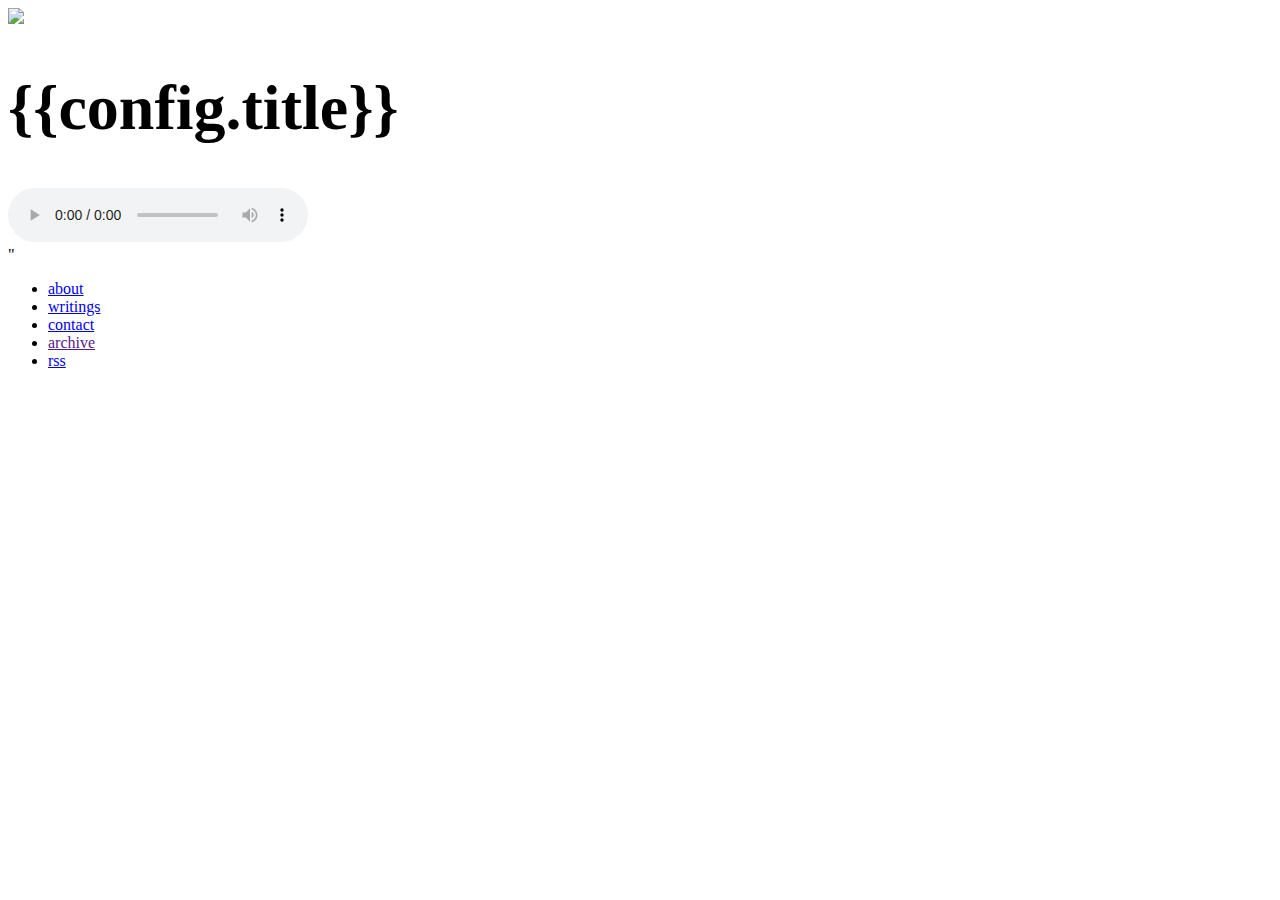
==== templates/index.html @ 1cfa138c "musik" ====
<!DOCTYPE html>

<html lang="en">

<head>

  <title>infantilecosmism</title>

  <meta charset="UTF-8" />

  <meta name="viewport" content="width=device-width,initial-scale=1" />

  <meta name="description" content="" />

  <link rel="stylesheet" type="text/css" href="style.css" />

  <link rel="icon" href="img/favicon.png">

</head>

<body>

<div id = wrapper>
  <a href ="/" >
    <img src = proun.png >
    </a>

  <div id = main ><h1 style = "font-size: 64px;"> {{config.title}} </h1>
    <audio controls = "controls"> <source src = "sadnesscity.m4a" type = "audio/mp4" ></audio>
  </div>"
  
  <div id = navbar> <ul> <li><a href = "/about">about</a> </li> <li><a href = "/writings">writings</a></li> <li><a href = "/contact">contact</a></li><li><a href="">archive</a></li> <li><a href ="/atom.xml">rss</a></li></a></li> </ul> </div>
  
</div>

</body>

</html>
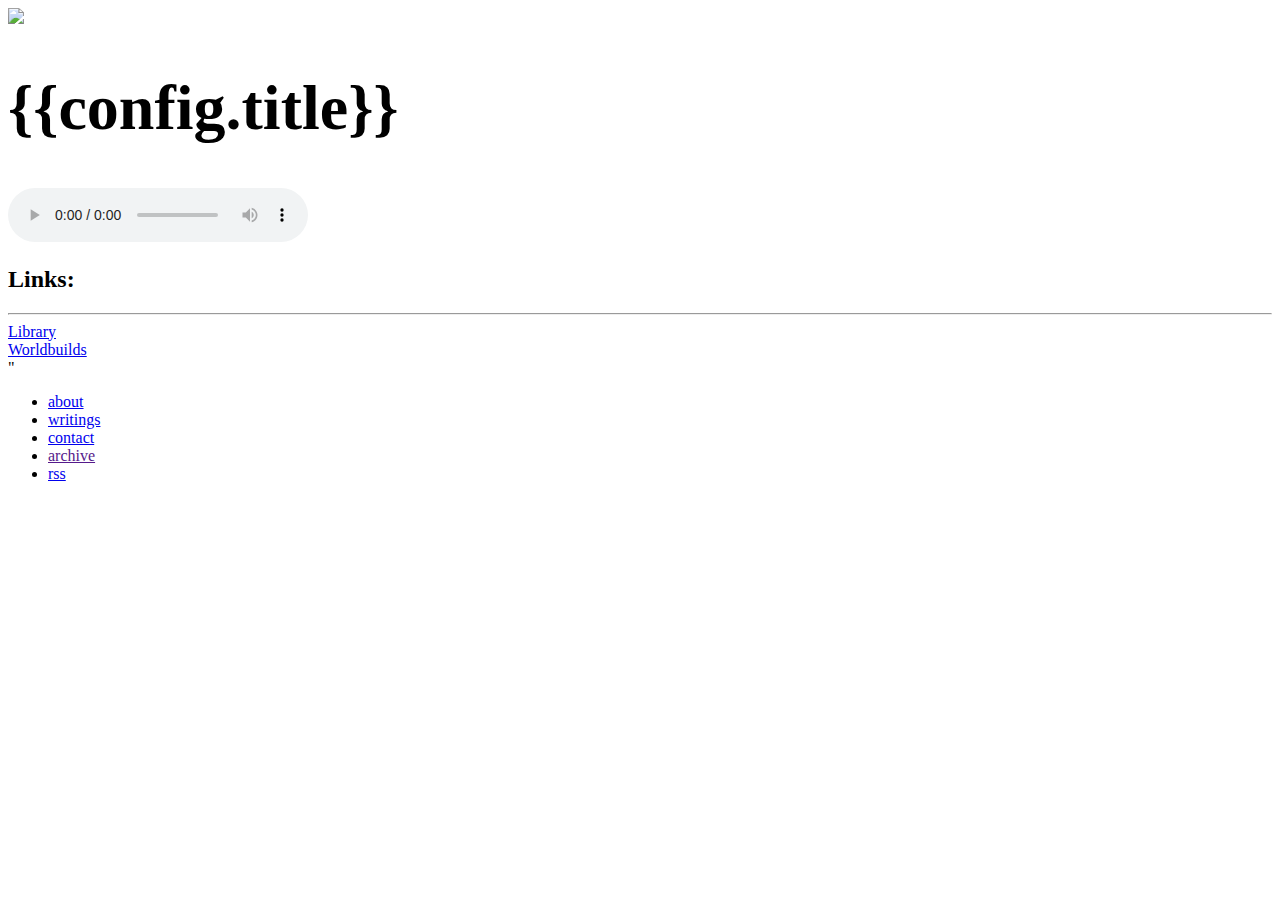
==== commit 1741155c: "links" ====
--- a/templates/index.html
+++ b/templates/index.html
@@ -15,6 +15,9 @@
   <link rel="stylesheet" type="text/css" href="style.css" />
 
   <link rel="icon" href="img/favicon.png">
+  
+  <script data-goatcounter="https://infantilecosmism.goatcounter.com/count"
+        async src="//gc.zgo.at/count.js"></script>
 
 </head>
 
@@ -27,6 +30,13 @@
 
   <div id = main ><h1 style = "font-size: 64px;"> {{config.title}} </h1>
     <audio controls = "controls"> <source src = "sadnesscity.m4a" type = "audio/mp4" ></audio>
+    <h2>Links:</h2>
+    <hr>
+    <div  id = links>
+    <a href = "https://alexandria.infantilecosmism.net">Library</a> <br>
+      <a href = "https://infantilecosmism.net/worldbuilds">Worldbuilds</a>
+      
+      </div>
   </div>"
   
   <div id = navbar> <ul> <li><a href = "/about">about</a> </li> <li><a href = "/writings">writings</a></li> <li><a href = "/contact">contact</a></li><li><a href="">archive</a></li> <li><a href ="/atom.xml">rss</a></li></a></li> </ul> </div>
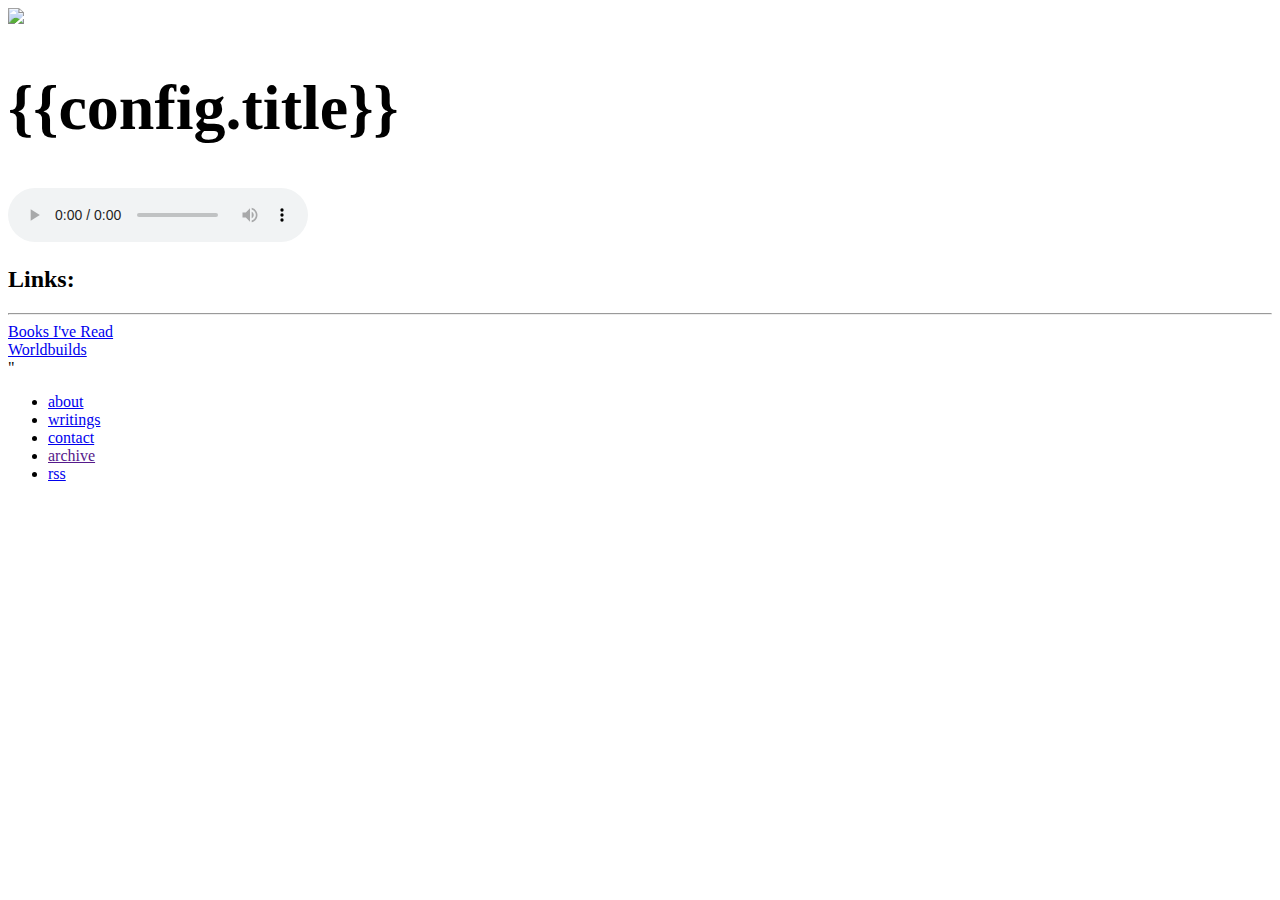
==== commit f4056327: "aa" ====
--- a/templates/index.html
+++ b/templates/index.html
@@ -33,7 +33,7 @@
     <h2>Links:</h2>
     <hr>
     <div  id = links>
-    <a href = "https://alexandria.infantilecosmism.net">Library</a> <br>
+    <a href = "https://alexandria.infantilecosmism.net">Books I've Read</a> <br>
       <a href = "https://infantilecosmism.net/worldbuilds">Worldbuilds</a>
       
       </div>
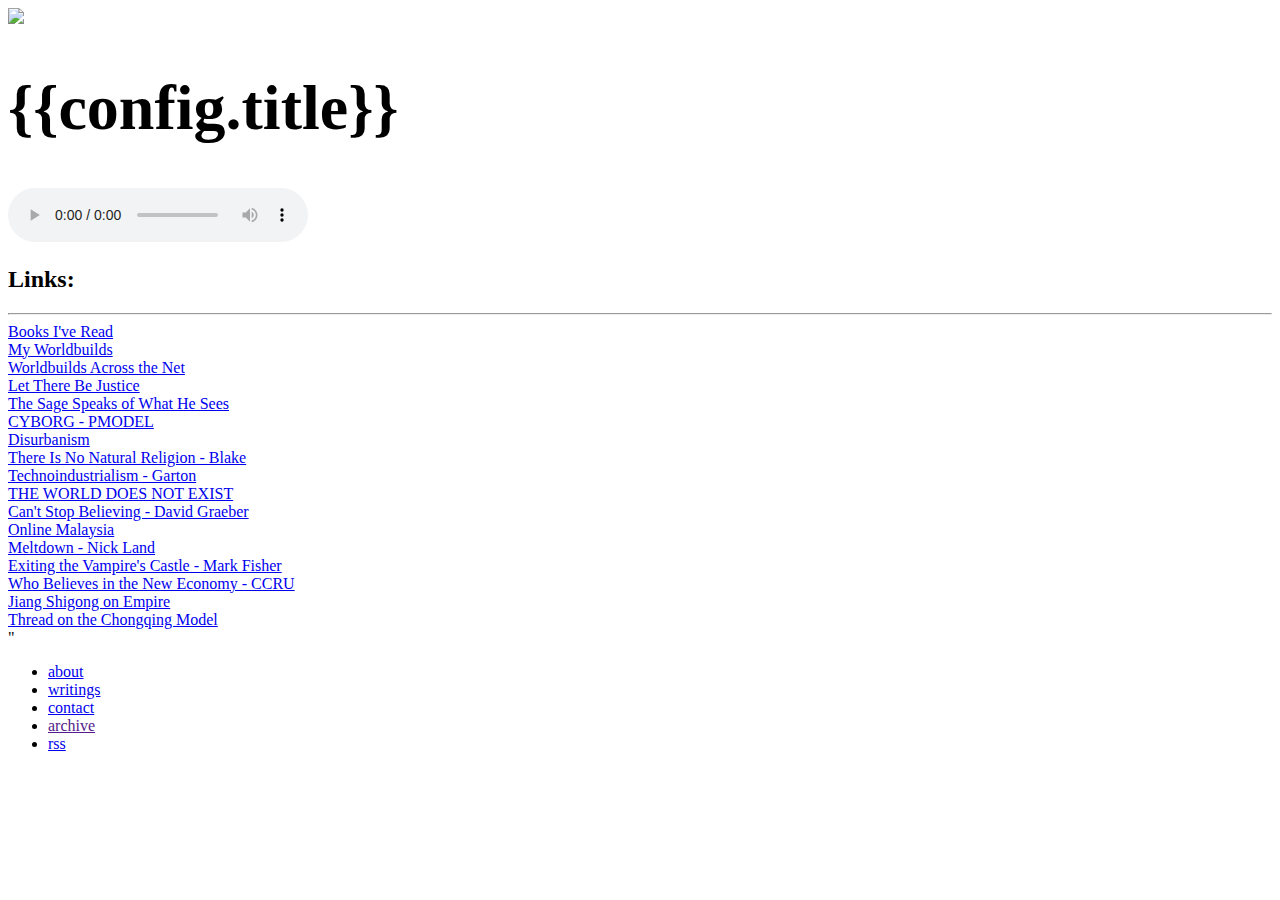
==== commit b6da5005: "links" ====
--- a/templates/index.html
+++ b/templates/index.html
@@ -34,8 +34,24 @@
     <hr>
     <div  id = links>
     <a href = "https://alexandria.infantilecosmism.net">Books I've Read</a> <br>
-      <a href = "https://infantilecosmism.net/worldbuilds">Worldbuilds</a>
-      
+      <a href = "/worldbuilds">My Worldbuilds</a> <br>
+      <a href = "/otherworldbuilds">Worldbuilds Across the Net</a> <br>
+      <a href = "http://lettherebejustice.blogspot.com">Let There Be Justice</a> <br>
+      <a href ="https://archive.ph/3GiDV">The Sage Speaks of What He Sees</a> <br>
+      <a href ="https://www.youtube.com/watch?v=13N83GVQu8I"> CYBORG - PMODEL</a> <br>
+      <a href ="https://archive.ph/4sEMa">Disurbanism
+      </a> <br>
+      <a href ="https://en.m.wikisource.org/wiki/There_is_no_natural_religion"> There Is No Natural Religion - Blake</a> <br>
+      <a href = "http://archive.today/A5Tb1/">Technoindustrialism - Garton</a> <br>
+      <a href ="http://archive.today/jY6rr">THE WORLD DOES NOT EXIST</a> <br>
+      <a href ="https://thebaffler.com/salvos/cant-stop-believing">Can't Stop Believing - David Graeber</a> <br>
+      <a href ="https://www.youtube.com/watch?v=V3JAtt1JwHs">Online Malaysia</a> <br>
+      <a href ="http://www.ccru.net/swarm1/1_melt.htm">Meltdown - Nick Land</a> <br>
+      <a href ="https://web.archive.org/web/20211223201839/https://www.opendemocracy.net/en/opendemocracyuk/exiting-vampire-castle/"> Exiting the Vampire's Castle - Mark Fisher</a> <br>
+      <a href ="http://ccru.net/archive/cyberhype1.htm">Who Believes in the New Economy - CCRU</a> <br>
+      <a href = "http://archive.today/zrL2C">Jiang Shigong on Empire</a> <br>
+      <a href="https://web.archive.org/web/20190421044331/https://twitter.com/ctbeiser/status/1117894258701131776">Thread on the Chongqing Model</a>
+
       </div>
   </div>"
   
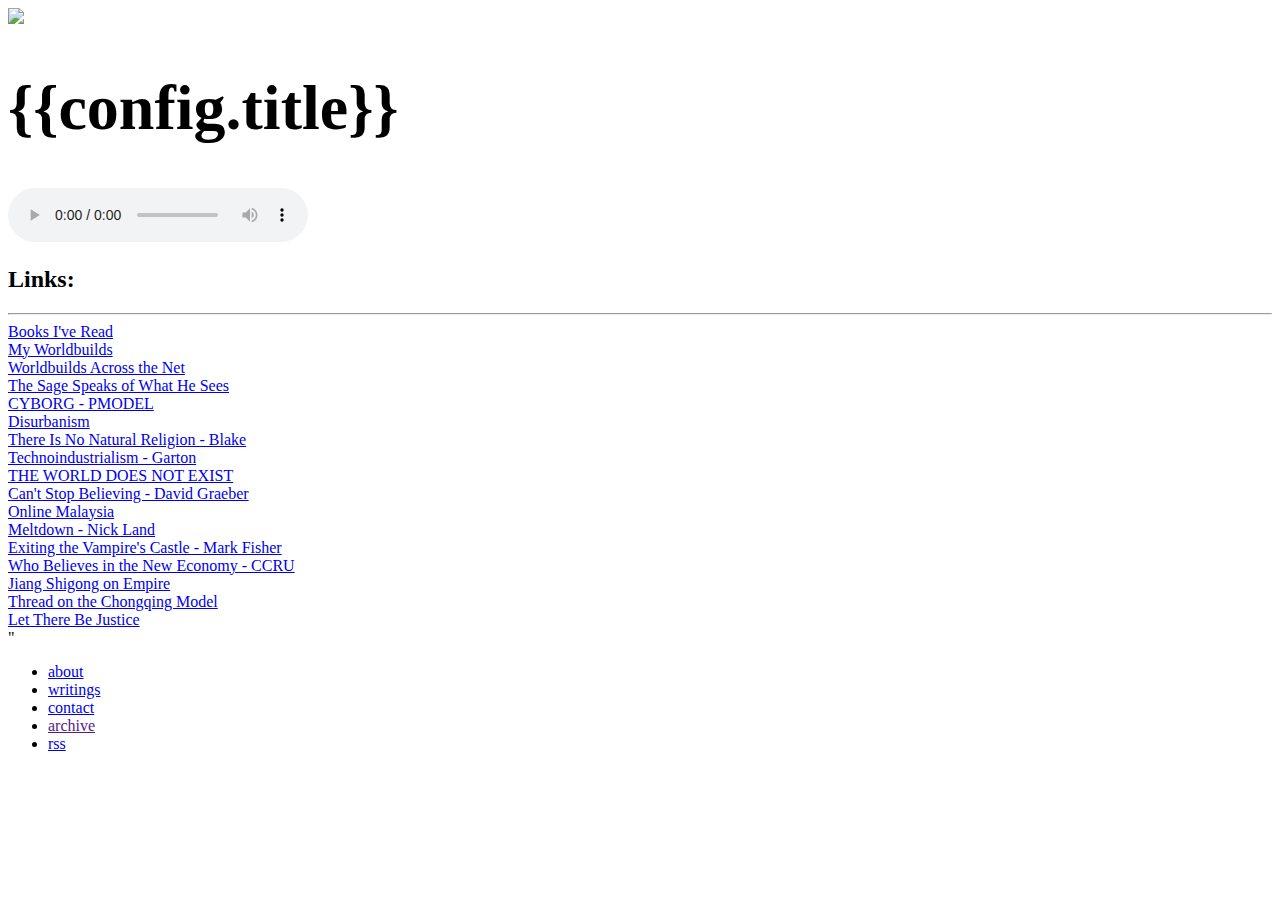
==== commit 0d2f5b2c: "link order" ====
--- a/templates/index.html
+++ b/templates/index.html
@@ -36,7 +36,6 @@
     <a href = "https://alexandria.infantilecosmism.net">Books I've Read</a> <br>
       <a href = "/worldbuilds">My Worldbuilds</a> <br>
       <a href = "/otherworldbuilds">Worldbuilds Across the Net</a> <br>
-      <a href = "http://lettherebejustice.blogspot.com">Let There Be Justice</a> <br>
       <a href ="https://archive.ph/3GiDV">The Sage Speaks of What He Sees</a> <br>
       <a href ="https://www.youtube.com/watch?v=13N83GVQu8I"> CYBORG - PMODEL</a> <br>
       <a href ="https://archive.ph/4sEMa">Disurbanism
@@ -50,7 +49,8 @@
       <a href ="https://web.archive.org/web/20211223201839/https://www.opendemocracy.net/en/opendemocracyuk/exiting-vampire-castle/"> Exiting the Vampire's Castle - Mark Fisher</a> <br>
       <a href ="http://ccru.net/archive/cyberhype1.htm">Who Believes in the New Economy - CCRU</a> <br>
       <a href = "http://archive.today/zrL2C">Jiang Shigong on Empire</a> <br>
-      <a href="https://web.archive.org/web/20190421044331/https://twitter.com/ctbeiser/status/1117894258701131776">Thread on the Chongqing Model</a>
+      <a href="https://web.archive.org/web/20190421044331/https://twitter.com/ctbeiser/status/1117894258701131776">Thread on the Chongqing Model</a> <br>
+      <a href = "http://lettherebejustice.blogspot.com">Let There Be Justice</a> 
 
       </div>
   </div>"
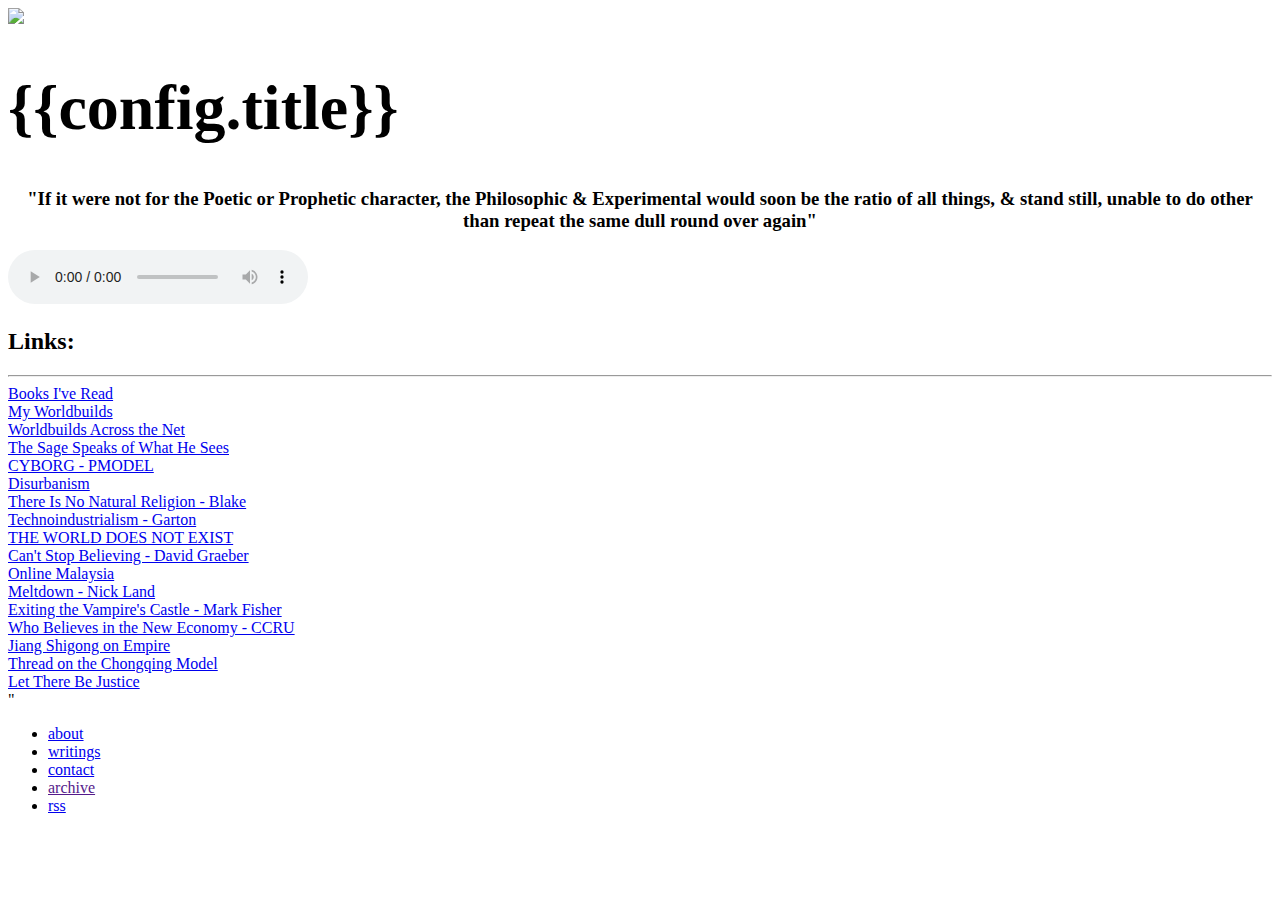
==== commit 8b7aa637: "blake quote" ====
--- a/templates/index.html
+++ b/templates/index.html
@@ -29,6 +29,7 @@
     </a>
 
   <div id = main ><h1 style = "font-size: 64px;"> {{config.title}} </h1>
+    <h3 style = "font-family: Garamond; text-align: center;">"If it were not for the Poetic or Prophetic character, the Philosophic & Experimental would soon be the ratio of all things, & stand still, unable to do other than repeat the same dull round over again" </h3>
     <audio controls = "controls"> <source src = "sadnesscity.m4a" type = "audio/mp4" ></audio>
     <h2>Links:</h2>
     <hr>
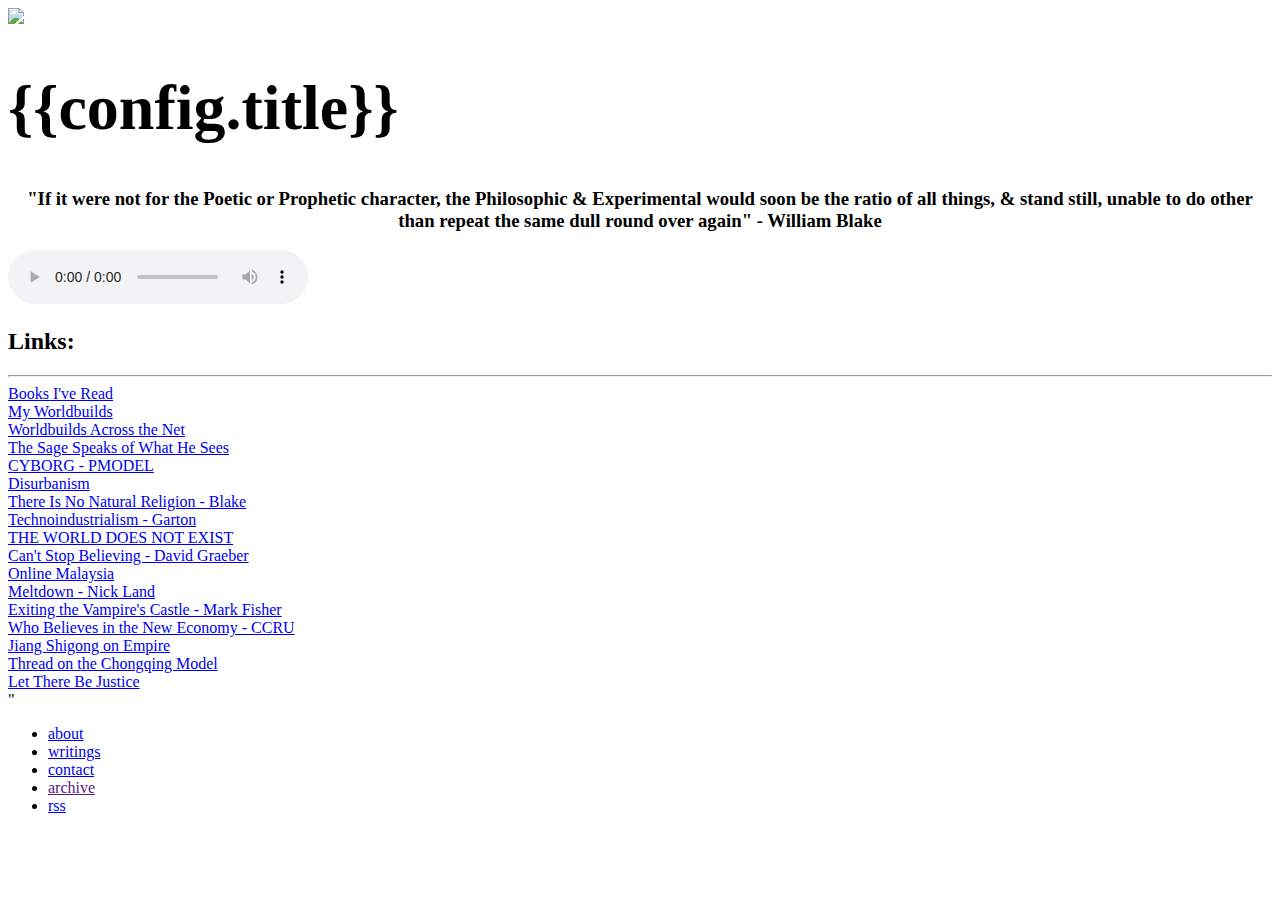
==== commit 40380ba8: "blake quote" ====
--- a/templates/index.html
+++ b/templates/index.html
@@ -29,7 +29,7 @@
     </a>
 
   <div id = main ><h1 style = "font-size: 64px;"> {{config.title}} </h1>
-    <h3 style = "font-family: Garamond; text-align: center;">"If it were not for the Poetic or Prophetic character, the Philosophic & Experimental would soon be the ratio of all things, & stand still, unable to do other than repeat the same dull round over again" </h3>
+    <h3 style = "font-family: Garamond; text-align: center;">"If it were not for the Poetic or Prophetic character, the Philosophic & Experimental would soon be the ratio of all things, & stand still, unable to do other than repeat the same dull round over again" - William Blake</h3>
     <audio controls = "controls"> <source src = "sadnesscity.m4a" type = "audio/mp4" ></audio>
     <h2>Links:</h2>
     <hr>
